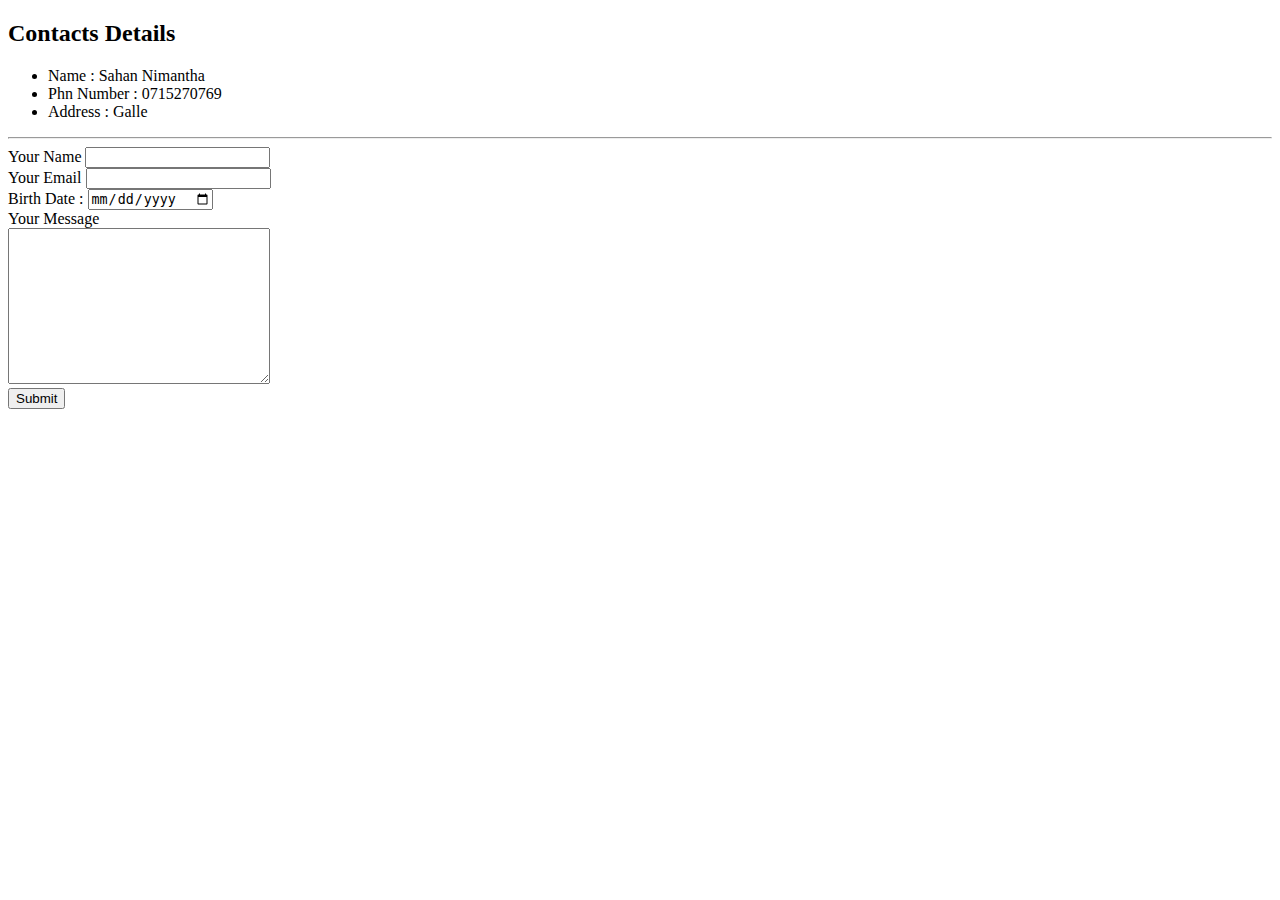
==== contacts.html @ 66597315 "Create contacts.html" ====
<!DOCTYPE html>
<html>
<head>
    <meta charset='utf-8'>
    <title>Sahan Nimantha Contacts</title><!--Name of the page-->
</head>

<body>
    <h2>Contacts Details</h2>
    <ul>
        <li>Name : Sahan Nimantha</li>
        <li>Phn Number : 0715270769</li>
        <li>Address : Galle</li>
    </ul>
    <hr>
    <form action="mailto:sahannimantha2233@gmail.com" method="post" enctype="text/plain" >
        <label >Your Name</label>
        <input type="text" name="Your_Name"><br>
        <label >Your Email</label>
        <input type="email" name="Your_Email"><br>
        <label >Birth Date  :</label>
        <input type="date" name="Your_Birth_Date"><br>
        <label >Your Message</label><br>
        <textarea name="Your_Message" rows="10" cols="30"></textarea><br>
        <input type="submit">
    </form>
    
</body>
</html>
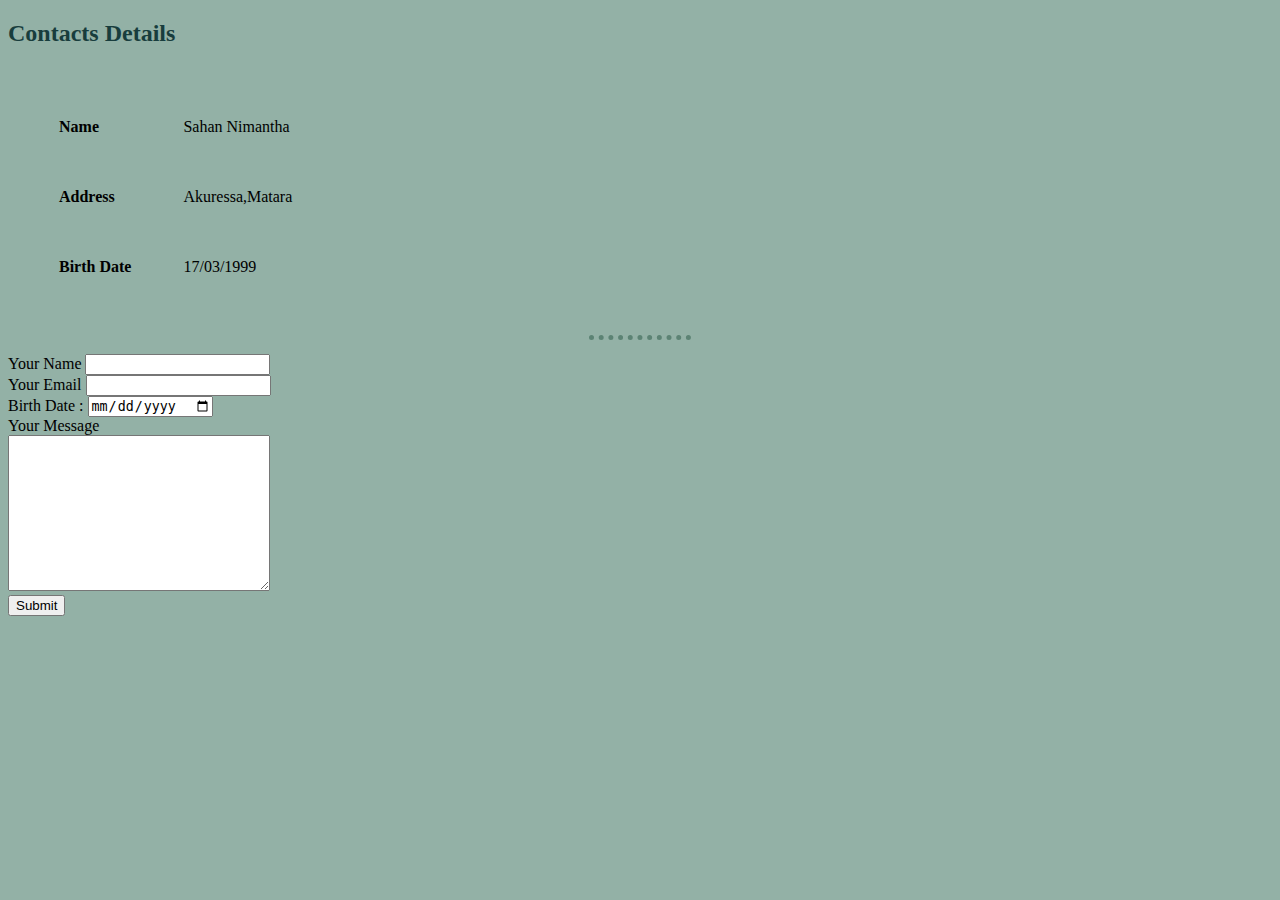
==== commit 377dfcd7: "Update contacts.html" ====
--- a/contacts.html
+++ b/contacts.html
@@ -3,16 +3,29 @@
 <head>
     <meta charset='utf-8'>
     <title>Sahan Nimantha Contacts</title><!--Name of the page-->
+    <link rel="stylesheet" href="css/style.css">
+
 </head>
 
 <body>
     <h2>Contacts Details</h2>
-    <ul>
-        <li>Name : Sahan Nimantha</li>
-        <li>Phn Number : 0715270769</li>
-        <li>Address : Galle</li>
-    </ul>
-    <hr>
+    <table cellspacing = "50">
+        <tbody>
+            <tr>
+                <td><strong>Name</strong></td>
+                <td>Sahan Nimantha</td>
+            </tr>
+            <tr>
+                <td><strong>Address</strong></td>
+                <td>Akuressa,Matara</td>
+            </tr>
+            <tr>
+                <td><strong>Birth Date</strong></td>
+                <td>17/03/1999</td>
+            </tr>
+        </tbody>
+    </table>
+    <hr size="8">
     <form action="mailto:sahannimantha2233@gmail.com" method="post" enctype="text/plain" >
         <label >Your Name</label>
         <input type="text" name="Your_Name"><br>
--- a/css/style.css
+++ b/css/style.css
@@ -0,0 +1,27 @@
+body{
+    background-color: #93B1A6;
+}
+
+hr{
+    border-style:none;
+    border-top-style: dotted;
+    border-color: #5C8374;
+    border-width: 5px;
+    width: 8%;
+}
+
+h1{
+    color: #183D3D;
+}
+
+h2{
+    color: #183D3D;
+}
+
+p{
+    color: #040D12 ;
+
+}
+img{
+    height: 200px;
+}